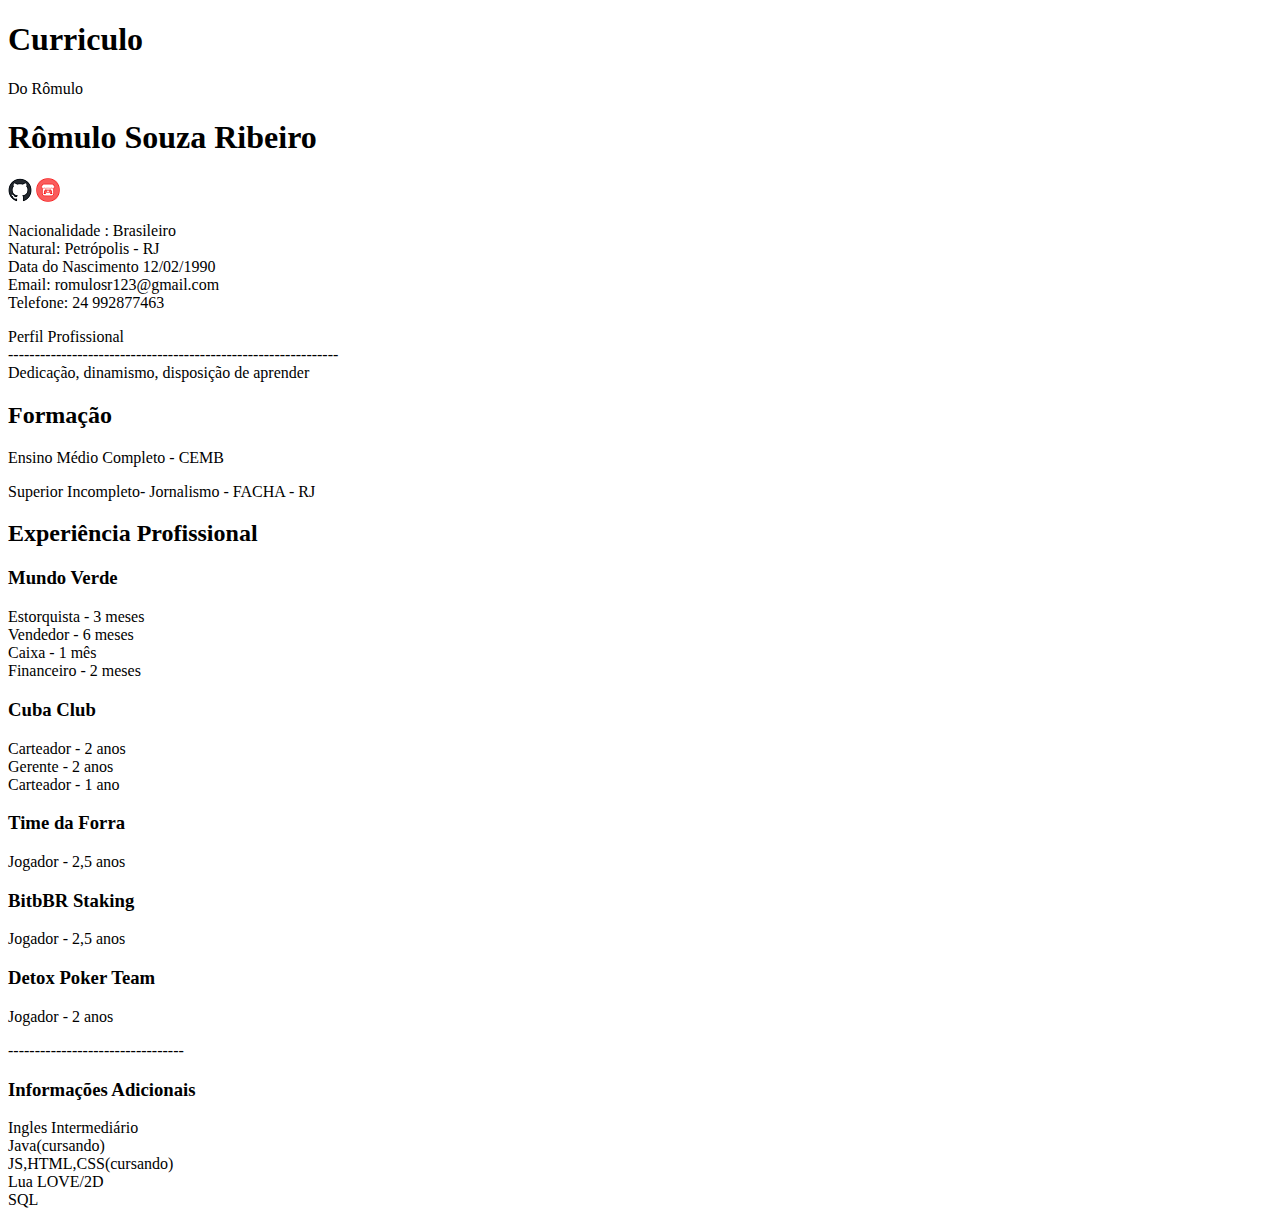
==== HTML/index.html @ c2faad8c "curriculo" ====
<!DOCTYPE html>
<html lang="pt-br">
    <head>
        <meta charset="UTF-8">
        <meta name="viewport" content="width=device-width, initial-scale=1.0">
        <title>Curriculo</title>
    </head>
    <body>
        <header>
            <h1>Curriculo</h1>
            <p>Do Rômulo</p>
        </header>
        <h1>Rômulo Souza Ribeiro</h1>
        <img src="github-mark.png">
        <img src="itch.png">
        <p>Nacionalidade : Brasileiro<br>Natural: Petrópolis - RJ<br>Data do Nascimento 12/02/1990
        <br>Email: romulosr123@gmail.com<br>Telefone: 24 992877463</p>
        <p>Perfil Profissional<br>--------------------------------------------------------------<br>Dedicação, dinamismo, disposição de aprender</p>
        <h2>Formação</h2>
        <p>Ensino Médio Completo - CEMB</p>
        <p>Superior Incompleto- Jornalismo - FACHA - RJ</p>
        <h2>Experiência Profissional</h2>
        <h3>Mundo Verde</h3>
        <p>Estorquista - 3 meses<br>Vendedor - 6 meses<br>Caixa - 1 mês<br>Financeiro - 2 meses</p>
        <h3>Cuba Club</h3>
        <p>Carteador - 2 anos<br>Gerente - 2 anos<br>Carteador - 1 ano</p>
        <h3>Time da Forra</h3>
        <p>Jogador - 2,5 anos</p>
        <h3>BitbBR Staking</h3>
        <p>Jogador - 2,5 anos</p>
        <h3>Detox Poker Team</h3>
        <p>Jogador - 2 anos</p>
        <p>---------------------------------</p>
        <h3>Informações Adicionais</h3>
        <p>Ingles Intermediário<br>Java(cursando)<br>JS,HTML,CSS(cursando)<br>Lua LOVE/2D<br>SQL</p>
    </body>
</html>
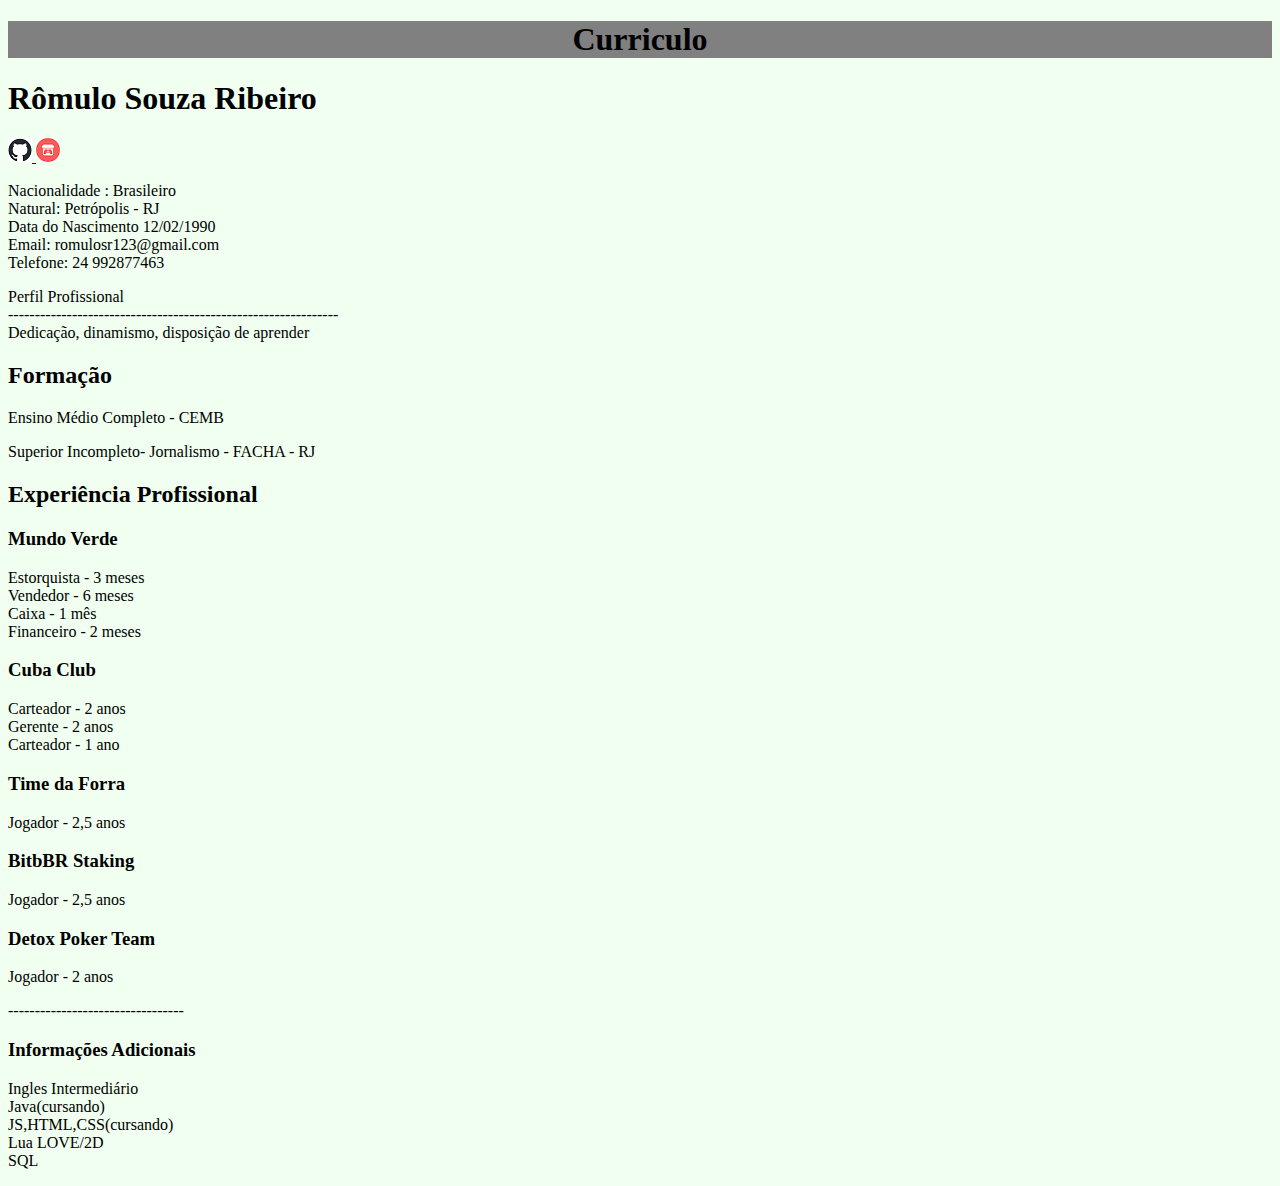
==== commit adb84bec: "Add files via upload" ====
--- a/HTML/index.html
+++ b/HTML/index.html
@@ -3,16 +3,20 @@
     <head>
         <meta charset="UTF-8">
         <meta name="viewport" content="width=device-width, initial-scale=1.0">
+        <link rel="stylesheet" href="style.css">
         <title>Curriculo</title>
     </head>
     <body>
         <header>
             <h1>Curriculo</h1>
-            <p>Do Rômulo</p>
         </header>
         <h1>Rômulo Souza Ribeiro</h1>
-        <img src="github-mark.png">
-        <img src="itch.png">
+        <a href="https://github.com/RomuloRibeiroSenai">
+            <img src="github-mark.png">
+        </a>
+        <a href="https://riba12.itch.io/"> 
+            <img src="itch.png">
+        </a>
         <p>Nacionalidade : Brasileiro<br>Natural: Petrópolis - RJ<br>Data do Nascimento 12/02/1990
         <br>Email: romulosr123@gmail.com<br>Telefone: 24 992877463</p>
         <p>Perfil Profissional<br>--------------------------------------------------------------<br>Dedicação, dinamismo, disposição de aprender</p>
--- a/HTML/style.css
+++ b/HTML/style.css
@@ -0,0 +1,8 @@
+body {
+    background-color: honeydew;
+}
+header {
+    background-color: gray;
+    text-align: center;
+    width: 100%;
+}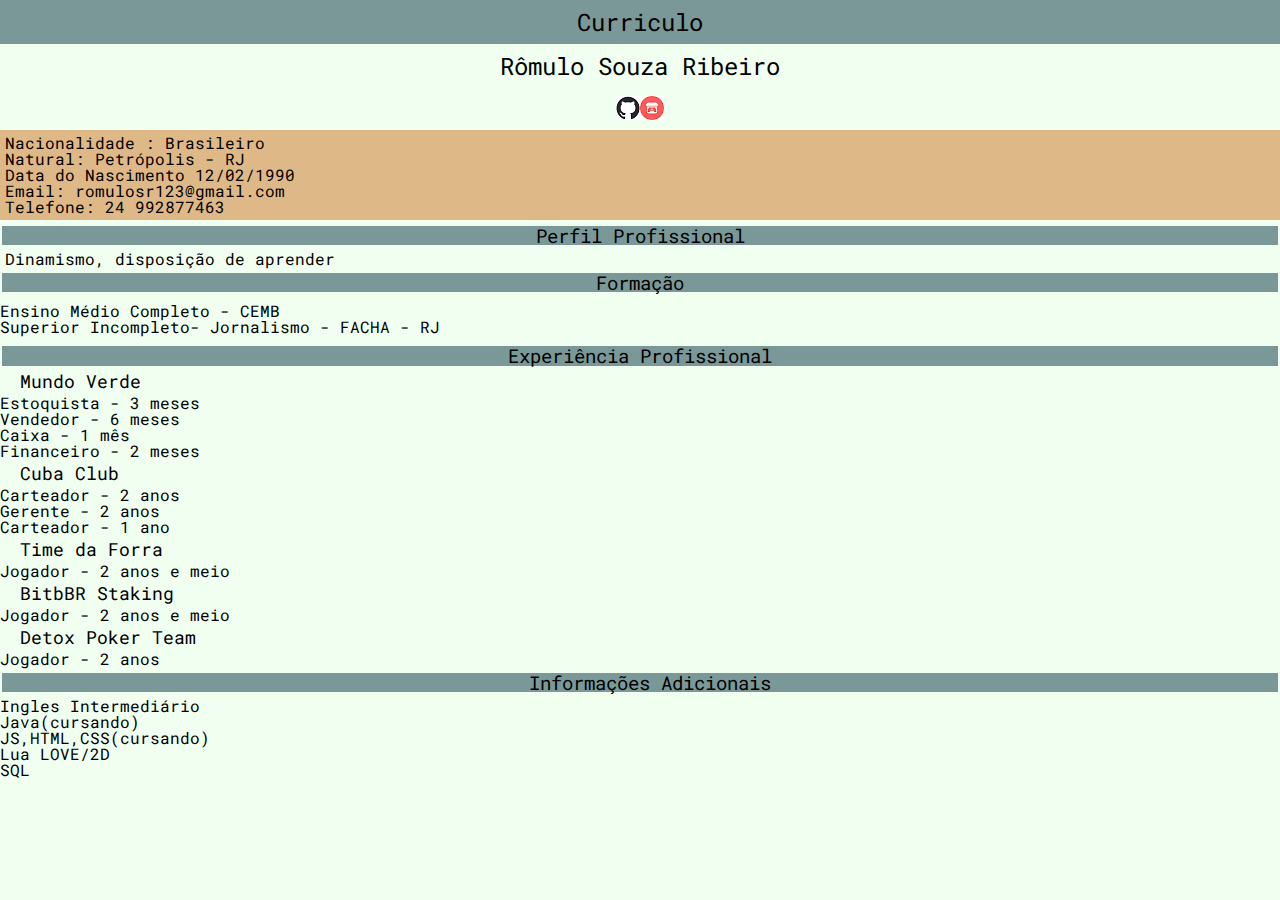
==== commit aad4de5b: "Add files via upload" ====
--- a/HTML/index.html
+++ b/HTML/index.html
@@ -1,41 +1,55 @@
 <!DOCTYPE html>
 <html lang="pt-br">
-    <head>
-        <meta charset="UTF-8">
-        <meta name="viewport" content="width=device-width, initial-scale=1.0">
-        <link rel="stylesheet" href="style.css">
-        <title>Curriculo</title>
-    </head>
-    <body>
-        <header>
-            <h1>Curriculo</h1>
-        </header>
-        <h1>Rômulo Souza Ribeiro</h1>
+
+<head>
+    <meta charset="UTF-8">
+    <meta name="viewport" content="width=device-width, initial-scale=1.0">
+    <link rel="stylesheet" href="reset.css">
+    <link rel="stylesheet" href="style.css">
+    <title>Curriculo</title>
+</head>
+
+<body>
+    <header>
+        <h1>Curriculo</h1>
+    </header>
+    <h1>Rômulo Souza Ribeiro</h1>
+    <section class="section_titulo">
         <a href="https://github.com/RomuloRibeiroSenai">
             <img src="github-mark.png">
         </a>
-        <a href="https://riba12.itch.io/"> 
+        <a href="https://riba12.itch.io/">
             <img src="itch.png">
         </a>
+    </section>
+    <section class="section_dados">
         <p>Nacionalidade : Brasileiro<br>Natural: Petrópolis - RJ<br>Data do Nascimento 12/02/1990
-        <br>Email: romulosr123@gmail.com<br>Telefone: 24 992877463</p>
-        <p>Perfil Profissional<br>--------------------------------------------------------------<br>Dedicação, dinamismo, disposição de aprender</p>
-        <h2>Formação</h2>
-        <p>Ensino Médio Completo - CEMB</p>
-        <p>Superior Incompleto- Jornalismo - FACHA - RJ</p>
-        <h2>Experiência Profissional</h2>
-        <h3>Mundo Verde</h3>
-        <p>Estorquista - 3 meses<br>Vendedor - 6 meses<br>Caixa - 1 mês<br>Financeiro - 2 meses</p>
-        <h3>Cuba Club</h3>
-        <p>Carteador - 2 anos<br>Gerente - 2 anos<br>Carteador - 1 ano</p>
-        <h3>Time da Forra</h3>
-        <p>Jogador - 2,5 anos</p>
-        <h3>BitbBR Staking</h3>
-        <p>Jogador - 2,5 anos</p>
-        <h3>Detox Poker Team</h3>
-        <p>Jogador - 2 anos</p>
-        <p>---------------------------------</p>
-        <h3>Informações Adicionais</h3>
-        <p>Ingles Intermediário<br>Java(cursando)<br>JS,HTML,CSS(cursando)<br>Lua LOVE/2D<br>SQL</p>
-    </body>
-</html>
+            <br>Email: romulosr123@gmail.com<br>Telefone: 24 992877463
+        </p>
+    </section>
+    <div class="topicos">
+        <p>Perfil Profissional</p>
+    </div>
+    <p class="mini_padding"> Dinamismo, disposição de aprender</p>
+    <h2 class="topicos">Formação</h2>
+    <ul class="mini_margin">
+        <li>Ensino Médio Completo - CEMB</li>
+        <li>Superior Incompleto- Jornalismo - FACHA - RJ</li>
+    </ul>
+    <h2 class="topicos">Experiência Profissional</h2>
+    <h3>Mundo Verde</h3>
+    <p>Estoquista - 3 meses<br>Vendedor - 6 meses<br>Caixa - 1 mês<br>Financeiro - 2 meses</p>
+    <h3>Cuba Club</h3>
+    <p>Carteador - 2 anos<br>Gerente - 2 anos<br>Carteador - 1 ano</p>
+    <h3>Time da Forra</h3>
+    <p>Jogador - 2 anos e meio</p>
+    <h3>BitbBR Staking</h3>
+    <p>Jogador - 2 anos e meio</p>
+    <h3>Detox Poker Team</h3>
+    <p>Jogador - 2 anos</p>
+
+    <h3 class="topicos">Informações Adicionais</h3>
+    <p>Ingles Intermediário<br>Java(cursando)<br>JS,HTML,CSS(cursando)<br>Lua LOVE/2D<br>SQL</p>
+</body>
+
+</html>--- a/HTML/style.css
+++ b/HTML/style.css
@@ -1,8 +1,44 @@
+@import url('https://fonts.googleapis.com/css2?family=Roboto+Mono:wght@500&display=swap');
+
 body {
     background-color: honeydew;
+    font-family: 'Roboto Mono', monospace;
 }
 header {
-    background-color: gray;
+    background-color: rgb(123, 152, 153);
     text-align: center;
     width: 100%;
+}
+.section_titulo{
+    margin: 8px 0px;
+    display: flex;
+    justify-content: center;
+}
+.section_dados{
+    padding: 5px;
+    background-color: burlywood;
+    margin: 0px;
+}
+h1 {
+    padding: 10px 0px;
+    font-size: x-large;
+    text-align: center;
+}
+h3{
+    padding-left: 20px;
+    margin: 5px 0px;
+    font-size: large;
+}
+.topicos{
+    margin: 6px 2px;
+    text-align: center;
+    background-color: rgb(123, 152, 153);
+    font-size: larger;
+}
+.mini_padding {
+padding-left: 5px;
+}
+.mini_margin{
+    margin: 6px 0px;
+    padding: 5px 0px;
 }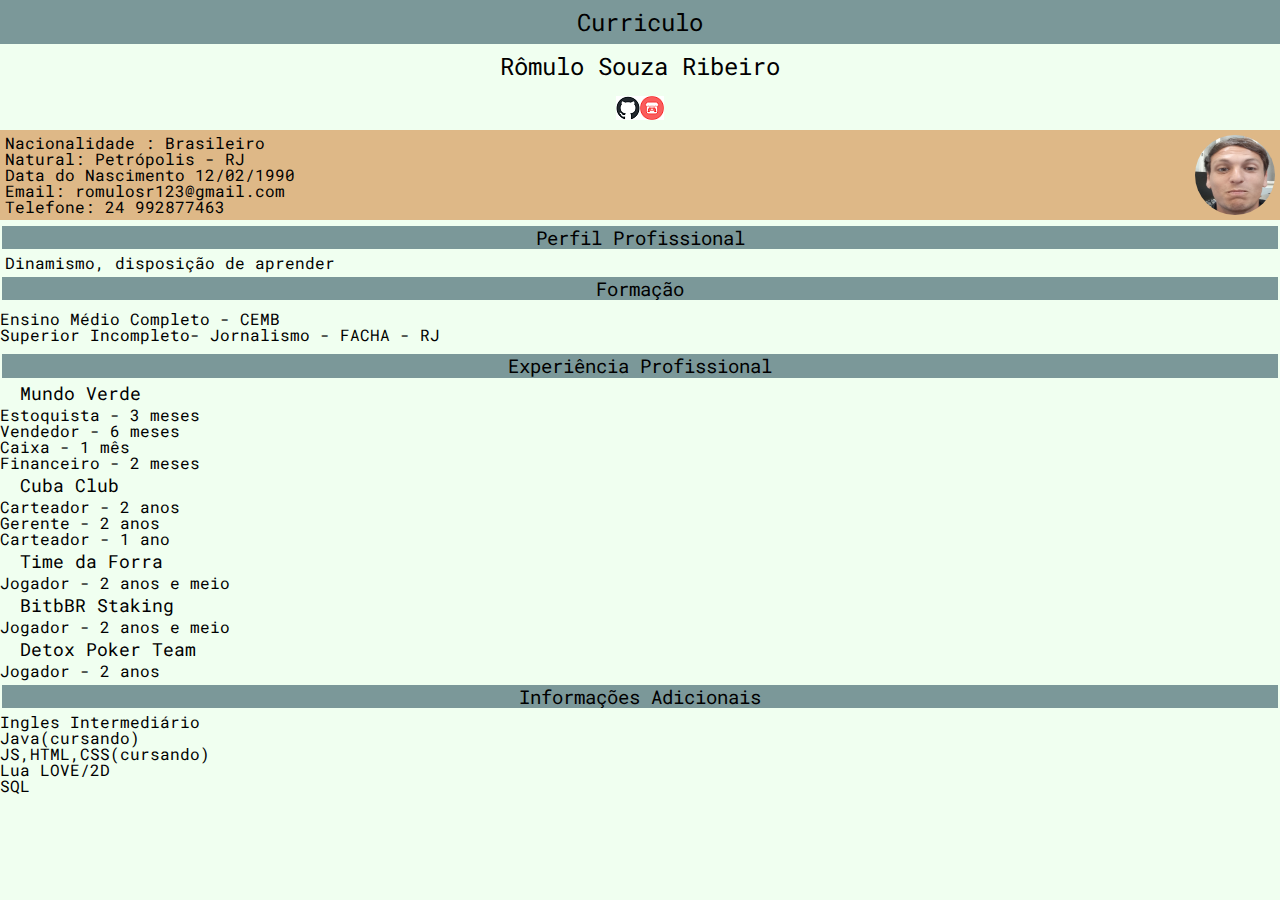
==== commit 8bb7c549: "Add files via upload" ====
--- a/HTML/index.html
+++ b/HTML/index.html
@@ -26,6 +26,7 @@
         <p>Nacionalidade : Brasileiro<br>Natural: Petrópolis - RJ<br>Data do Nascimento 12/02/1990
             <br>Email: romulosr123@gmail.com<br>Telefone: 24 992877463
         </p>
+        <img class="foto_perfil" src="eu.jpg">
     </section>
     <div class="topicos">
         <p>Perfil Profissional</p>
--- a/HTML/style.css
+++ b/HTML/style.css
@@ -18,6 +18,8 @@
     padding: 5px;
     background-color: burlywood;
     margin: 0px;
+    display: flex;
+    justify-content: space-between;
 }
 h1 {
     padding: 10px 0px;
@@ -31,14 +33,20 @@
 }
 .topicos{
     margin: 6px 2px;
+    padding: 2px 0px;
     text-align: center;
     background-color: rgb(123, 152, 153);
     font-size: larger;
 }
 .mini_padding {
-padding-left: 5px;
+    padding-left: 5px;
 }
 .mini_margin{
     margin: 6px 0px;
     padding: 5px 0px;
+}
+.foto_perfil{
+    height: 80px;
+    width: 80px;   
+    border-radius: 50%; 
 }